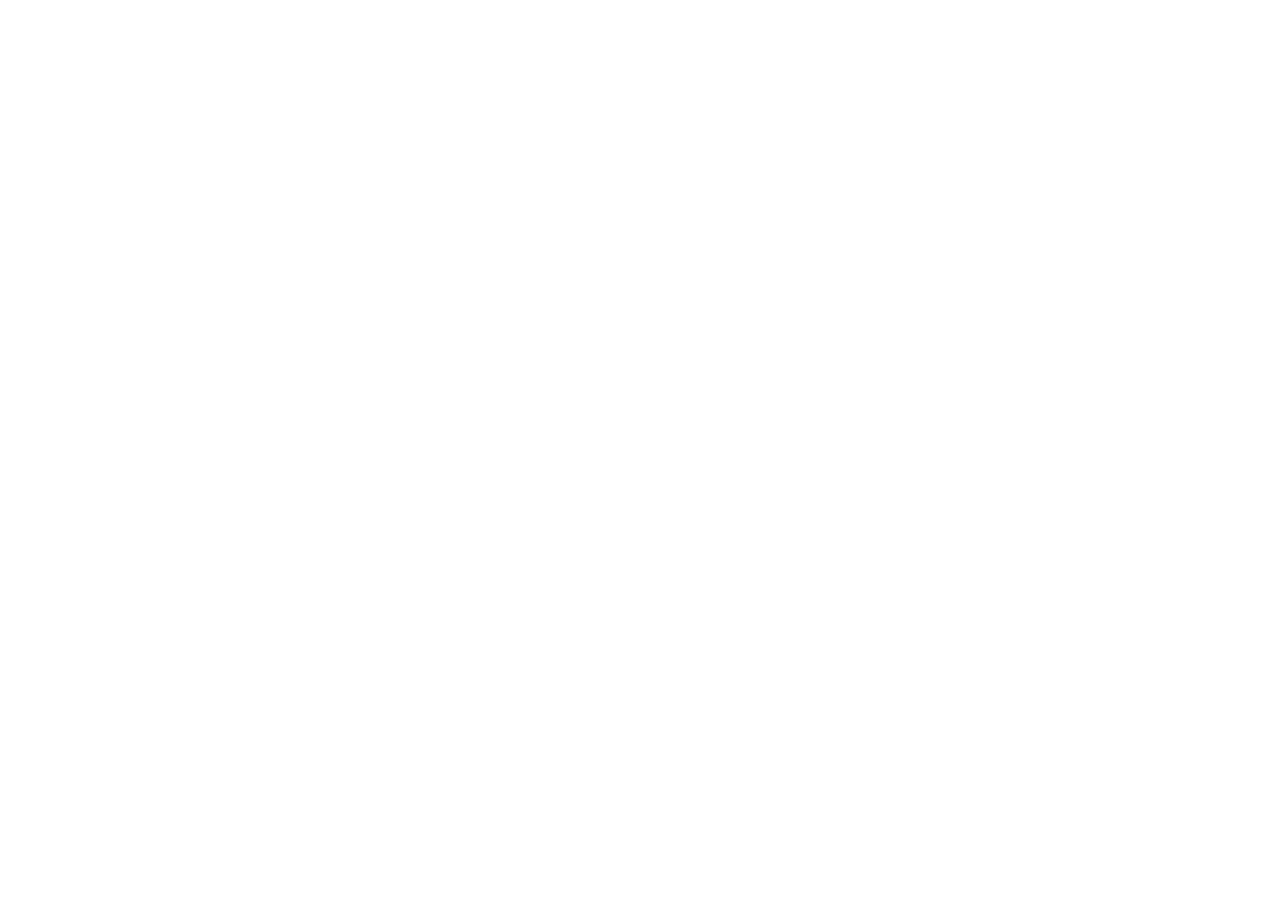
==== index.html @ f96ad169 "Add files" ====
<!DOCTYPE html>
<html lang="en">
<head>
  <meta charset="utf-8">
  <meta name="viewport" content="width=device-width, initial-scale=1.0">

  <title>INIS LAB1 - Home</title>

  <!-- Fonts -->
  <link href="https://fonts.googleapis.com/css2?family=Catamaran:wght@200;500&family=Open+Sans&display=swap" rel="stylesheet">

  <!-- Your CSS Code -->
  <link rel="stylesheet" type="text/css" href="style.css">

  <!-- JSON Shirt Object -->
  <script src="shirts.js"></script>

  <!-- Your JS Code -->
  <script src="main.js"></script>
</head>
<body>
  <!-- Your Code Here -->
</body>
</html>
---- style.css ----
/* Your Code Here */
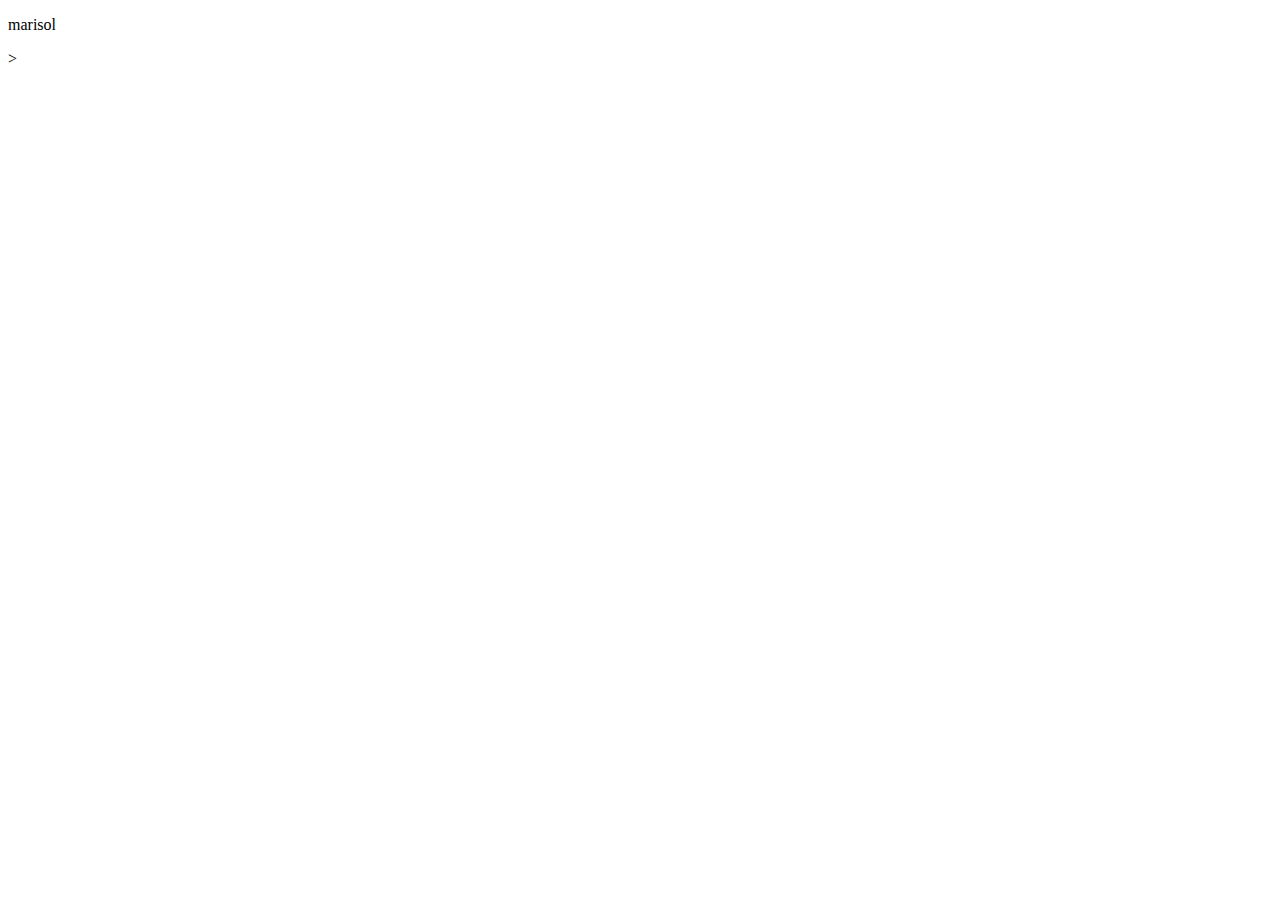
==== commit da0b0515: "change index.html" ====
--- a/index.html
+++ b/index.html
@@ -20,5 +20,6 @@
 </head>
 <body>
   <!-- Your Code Here -->
+  <p>marisol</p>>
 </body>
 </html>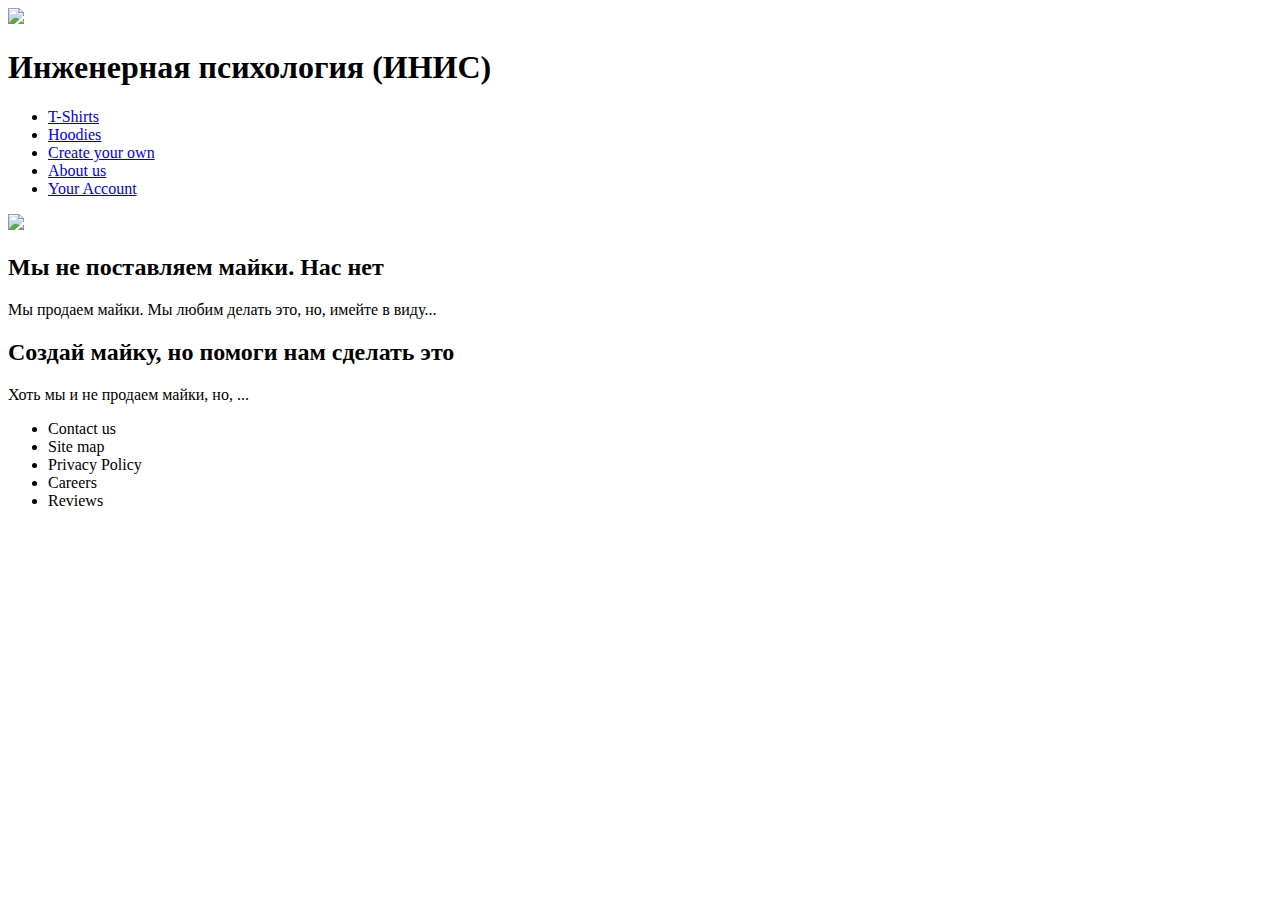
==== commit 49263c76: "Update index.html" ====
--- a/index.html
+++ b/index.html
@@ -19,7 +19,39 @@
   <script src="main.js"></script>
 </head>
 <body>
-  <!-- Your Code Here -->
-  <p>marisol</p>>
+  
+  <div>
+    <img src="C:\Users\maria\Documents\GitHub\univ_inis\site_images\logo.png">
+    <h1> Инженерная психология (ИНИС) </h1>
+  </div>
+
+  <ul>
+    <li><a href = "C:\Users\maria\Documents\GitHub\univ_inis\products.html">T-Shirts</a></li>
+    <li><a href = "C:\Users\maria\Documents\GitHub\univ_inis\not_implemented.html">Hoodies</a></li>
+    <li><a href = "C:\Users\maria\Documents\GitHub\univ_inis\not_implemented.html">Create your own</a></li>
+    <li><a href = "C:\Users\maria\Documents\GitHub\univ_inis\not_implemented.html">About us</a></li>
+    <li><a href = "C:\Users\maria\Documents\GitHub\univ_inis\not_implemented.html">Your Account</a></li>
+  </ul>
+
+  <img src="C:\Users\maria\Documents\GitHub\univ_inis\site_images\home.png">
+  
+    <div>
+      <h2>Мы не поставляем майки. Нас нет</h2>
+      <p>Мы продаем майки. Мы любим делать это, но, имейте в виду... </p>
+    </div>
+
+    <div>
+      <h2>Создай майку, но помоги нам сделать это</h2>
+      <p>Хоть мы и не продаем майки, но, ... </p>
+    </div>
+
+    <ul>
+      <li>Contact us</li>
+      <li>Site map</li>
+      <li>Privacy Policy</li>
+      <li>Careers</li>
+      <li>Reviews</li>
+    </ul>
+
 </body>
 </html>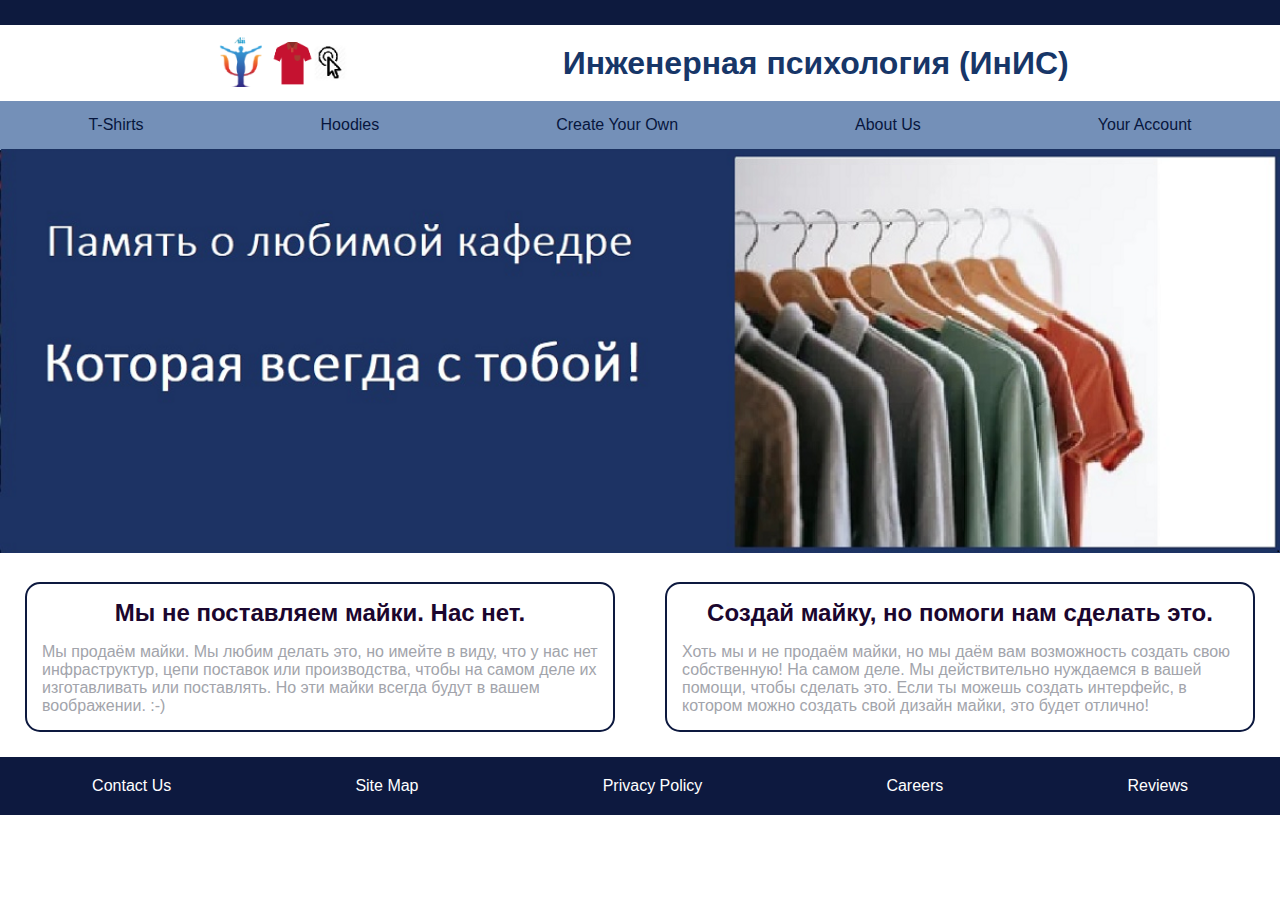
==== commit a456d64a: "Lab 1" ====
--- a/index.html
+++ b/index.html
@@ -1,57 +1,69 @@
 <!DOCTYPE html>
 <html lang="en">
-<head>
-  <meta charset="utf-8">
-  <meta name="viewport" content="width=device-width, initial-scale=1.0">
-
-  <title>INIS LAB1 - Home</title>
-
-  <!-- Fonts -->
-  <link href="https://fonts.googleapis.com/css2?family=Catamaran:wght@200;500&family=Open+Sans&display=swap" rel="stylesheet">
-
-  <!-- Your CSS Code -->
-  <link rel="stylesheet" type="text/css" href="style.css">
-
-  <!-- JSON Shirt Object -->
-  <script src="shirts.js"></script>
-
-  <!-- Your JS Code -->
-  <script src="main.js"></script>
-</head>
-<body>
-  
-  <div>
-    <img src="C:\Users\maria\Documents\GitHub\univ_inis\site_images\logo.png">
-    <h1> Инженерная психология (ИНИС) </h1>
-  </div>
-
-  <ul>
-    <li><a href = "C:\Users\maria\Documents\GitHub\univ_inis\products.html">T-Shirts</a></li>
-    <li><a href = "C:\Users\maria\Documents\GitHub\univ_inis\not_implemented.html">Hoodies</a></li>
-    <li><a href = "C:\Users\maria\Documents\GitHub\univ_inis\not_implemented.html">Create your own</a></li>
-    <li><a href = "C:\Users\maria\Documents\GitHub\univ_inis\not_implemented.html">About us</a></li>
-    <li><a href = "C:\Users\maria\Documents\GitHub\univ_inis\not_implemented.html">Your Account</a></li>
-  </ul>
-
-  <img src="C:\Users\maria\Documents\GitHub\univ_inis\site_images\home.png">
-  
-    <div>
-      <h2>Мы не поставляем майки. Нас нет</h2>
-      <p>Мы продаем майки. Мы любим делать это, но, имейте в виду... </p>
-    </div>
-
-    <div>
-      <h2>Создай майку, но помоги нам сделать это</h2>
-      <p>Хоть мы и не продаем майки, но, ... </p>
-    </div>
-
-    <ul>
-      <li>Contact us</li>
-      <li>Site map</li>
-      <li>Privacy Policy</li>
-      <li>Careers</li>
-      <li>Reviews</li>
-    </ul>
-
-</body>
+    <head>
+        <meta charset="UTF-8">
+        <title>LabWork1 — Home</title>
+        <link rel="stylesheet" href="./main.css">
+    </head>
+    <body>
+        <header>
+            <img src="./resources/main/logo.png" alt="Logo">
+            <h1>Инженерная психология (ИнИС)</h1>
+        </header>
+        <nav>
+            <ul>
+                <li>
+                    <a href="./t-shirts.html">T-Shirts</a>
+                </li>
+                <li>
+                    <a href="./not_implemented.html">Hoodies</a>
+                </li>
+                <li>
+                    <a href="./not_implemented.html">Create Your Own</a>
+                </li>
+                <li>
+                    <a href="./not_implemented.html">About Us</a>
+                </li>
+                <li>
+                    <a href="./not_implemented.html">Your Account</a>
+                </li>
+            </ul>
+        </nav>
+        <div id="content">
+            <img src="./resources/main/home.png" alt="Home">
+            <div id="description-block-container">
+                <div class="description-block">
+                    <h2>Мы не поставляем майки. Нас нет.</h2>
+                    <span>Мы продаём майки. Мы любим делать это, но имейте в виду, что у нас нет инфраструктур, цепи
+                          поставок или производства, чтобы на самом деле их изготавливать или поставлять. Но эти майки
+                          всегда будут в вашем воображении. :-)</span>
+                </div>
+                <div class="description-block">
+                    <h2>Создай майку, но помоги нам сделать это.</h2>
+                    <span>Хоть мы и не продаём майки, но мы даём вам возможность создать свою собственную! На самом деле.
+                          Мы действительно нуждаемся в вашей помощи, чтобы сделать это. Если ты можешь создать интерфейс,
+                          в котором можно создать свой дизайн майки, это будет отлично!</span>
+                </div>
+            </div>
+        </div>
+        <footer>
+            <ul>
+                <li>
+                    <a href="./not_implemented.html">Contact Us</a>
+                </li>
+                <li>
+                    <a href="./not_implemented.html">Site Map</a>
+                </li>
+                <li>
+                    <a href="./not_implemented.html">Privacy Policy</a>
+                </li>
+                <li>
+                    <a href="./not_implemented.html">Careers</a>
+                </li>
+                <li>
+                    <a href="./not_implemented.html">Reviews</a>
+                </li>
+            </ul>
+        </footer>
+    </body>
 </html>--- a/main.css
+++ b/main.css
@@ -0,0 +1,249 @@
+body {
+    margin: 0;
+    font-family: sans-serif;
+}
+
+ul {
+    padding: 0;
+    margin: 0;
+    list-style-type: none;
+    display: flex;
+    align-items: center;
+}
+
+li {
+    min-width: 140px;
+    flex-grow: 1;
+}
+
+li a {
+    display: block;
+    text-decoration-line: none;
+    text-align: center;
+    transition-duration: 200ms;
+}
+
+span {
+    color: #A2A4AB;
+}
+
+header {
+    padding: 10px 0;
+    border-top: 25px solid #0D1A3E;
+    display: flex;
+    justify-content: space-evenly;
+    align-items: center;
+}
+
+header img {
+    width: 140px;
+}
+
+header img:hover,
+button:hover {
+    cursor: pointer;
+}
+
+header h1 {
+    margin: 0;
+    color: #173668;
+}
+
+nav a {
+    padding: 15px 0;
+    color: #07163D;
+    background-color: #7490B8;
+}
+
+nav a:hover {
+    color: white;
+    background-color: #55698C;
+}
+
+#content img {
+    width: 100%;
+}
+
+#description-block-container {
+    display: flex;
+    justify-content: space-evenly;
+}
+
+.description-block {
+    width: 600px;
+    padding: 15px;
+    margin: 25px;
+    border: 2px solid #0D193F;
+    border-radius: 15px;
+}
+
+.description-block h2 {
+    margin: 0 0 16px;
+    text-align: center;
+    color: #1B062E;
+}
+
+footer a {
+    color: white;
+    background-color: #0D193F;
+    padding: 20px 0;
+}
+
+footer a:hover {
+    background-color: #2C3758;
+}
+
+#line {
+    height: 35px;
+    background-color: #7490B8;
+}
+
+#compressed {
+    margin: 0 100px;
+}
+
+#compressed h2,
+#data-block-wrapper h2 {
+    color: #1B062E;
+}
+
+#card-container {
+    display: flex;
+    justify-content: center;
+    flex-wrap: wrap;
+}
+
+.card {
+    width: 325px;
+    margin: 15px;
+    border: 3px solid #0D193F;
+    border-radius: 15px;
+}
+
+.card img {
+    border-radius: 15px 15px 0 0;
+}
+
+.card-description {
+    margin: 16px;
+}
+
+.card-description h2 {
+    margin: 16px 0;
+}
+
+.button-container {
+    display: flex;
+    justify-content: space-evenly;
+    padding-bottom: 16px;
+}
+
+.button-container button,
+#control button,
+#button-container-side button {
+    padding: 8px;
+    border-style: none;
+    border-radius: 5px;
+    font-family: sans-serif;
+    color: white;
+    background-color: #0D193F;
+}
+
+.button-container button:hover,
+#control button:hover,
+#button-container-side button:hover {
+    background-color: #2C3758;
+    transition-duration: 200ms;
+}
+
+#quick-view-container {
+    padding: 10px 100px;
+    margin-bottom: 5px;
+    display: flex;
+    flex-wrap: wrap;
+    background-color: #7490B8;
+}
+
+#quick-view-container img {
+    width: 200px;
+}
+
+.card-shirt {
+    margin: 5px;
+    display: inline-flex;
+}
+
+#wrapper {
+    padding: 30px 20px;
+    display: flex;
+    flex-direction: column;
+    justify-content: space-between;
+}
+
+#wrapper span,
+#info > span {
+    display: block;
+    margin-bottom: 8px;
+    color: #1B062E;
+}
+
+.card-description span,
+#wrapper span:nth-child(2),
+#info span:nth-child(2) {
+    font-size: 16px;
+}
+
+#info > span:first-child {
+    font-size: 24px;
+}
+
+#info span:nth-child(2) {
+    margin-bottom: 50px;
+}
+
+#data-block-wrapper {
+    margin: 75px 200px;
+}
+
+#data-block {
+    display: flex;
+}
+
+#data-block img {
+    width: 300px;
+    max-height: 350px;
+}
+
+#info {
+    margin: 10px 0 10px 30px;
+}
+
+#data-block-side,
+#data-block-color {
+    display: flex;
+    align-items: center;
+    margin-bottom: 10px;
+}
+
+#data-block-side span,
+#data-block-color span {
+    margin-right: 5px;
+    font-size: 16px;
+}
+
+#button-container-side button,
+#button-container-color button {
+    margin: 5px;
+    font-family: sans-serif;
+}
+
+#button-container-color button {
+    padding: 8px;
+    border: 2px solid #0D193F;
+    border-radius: 5px;
+}
+
+.active:hover {
+    color: white;
+    transition-duration: 200ms;
+}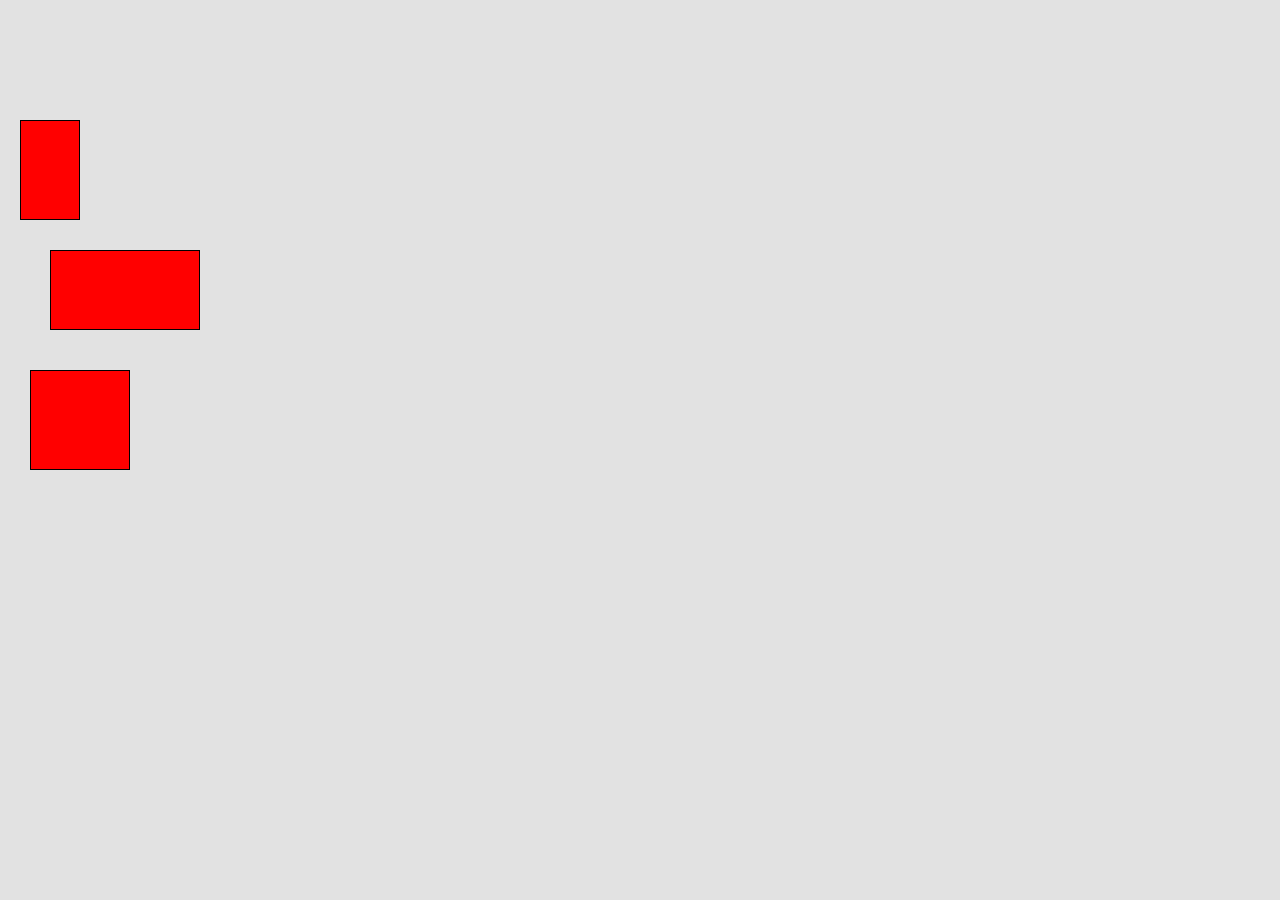
==== commit e60eafd6: "lab #2" ====
--- a/index.html
+++ b/index.html
@@ -1,69 +1,33 @@
 <!DOCTYPE html>
 <html lang="en">
-    <head>
-        <meta charset="UTF-8">
-        <title>LabWork1 — Home</title>
-        <link rel="stylesheet" href="./main.css">
-    </head>
-    <body>
-        <header>
-            <img src="./resources/main/logo.png" alt="Logo">
-            <h1>Инженерная психология (ИнИС)</h1>
-        </header>
-        <nav>
-            <ul>
-                <li>
-                    <a href="./t-shirts.html">T-Shirts</a>
-                </li>
-                <li>
-                    <a href="./not_implemented.html">Hoodies</a>
-                </li>
-                <li>
-                    <a href="./not_implemented.html">Create Your Own</a>
-                </li>
-                <li>
-                    <a href="./not_implemented.html">About Us</a>
-                </li>
-                <li>
-                    <a href="./not_implemented.html">Your Account</a>
-                </li>
-            </ul>
-        </nav>
-        <div id="content">
-            <img src="./resources/main/home.png" alt="Home">
-            <div id="description-block-container">
-                <div class="description-block">
-                    <h2>Мы не поставляем майки. Нас нет.</h2>
-                    <span>Мы продаём майки. Мы любим делать это, но имейте в виду, что у нас нет инфраструктур, цепи
-                          поставок или производства, чтобы на самом деле их изготавливать или поставлять. Но эти майки
-                          всегда будут в вашем воображении. :-)</span>
-                </div>
-                <div class="description-block">
-                    <h2>Создай майку, но помоги нам сделать это.</h2>
-                    <span>Хоть мы и не продаём майки, но мы даём вам возможность создать свою собственную! На самом деле.
-                          Мы действительно нуждаемся в вашей помощи, чтобы сделать это. Если ты можешь создать интерфейс,
-                          в котором можно создать свой дизайн майки, это будет отлично!</span>
-                </div>
-            </div>
-        </div>
-        <footer>
-            <ul>
-                <li>
-                    <a href="./not_implemented.html">Contact Us</a>
-                </li>
-                <li>
-                    <a href="./not_implemented.html">Site Map</a>
-                </li>
-                <li>
-                    <a href="./not_implemented.html">Privacy Policy</a>
-                </li>
-                <li>
-                    <a href="./not_implemented.html">Careers</a>
-                </li>
-                <li>
-                    <a href="./not_implemented.html">Reviews</a>
-                </li>
-            </ul>
-        </footer>
-    </body>
-</html>+  <head>
+    <meta charset="UTF-8" />
+    <meta name="viewport" content="width=device-width, user-scalable=no" />
+    <!-- turn off pinch zoom https://stackoverflow.com/questions/37379694/javascript-how-to-stop-pinch-zoom-multi-touch-input-attacks -->
+    <link rel="stylesheet" href="inputstyle.css" />
+    <title>HW2 SSUI</title>
+  </head>
+  <!-- you should not need to edit this fine for HW2, except to test different numbers of div's-->
+  <body>
+    <!-- your code should work for any number of divs -->
+    <div id="workspace">
+      <div
+        class="target"
+        style="top: 120px; left: 20px; width: 60px; height: 100px"
+      ></div>
+
+      <div
+        class="target"
+        style="top: 250px; left: 50px; width: 150px; height: 80px"
+      ></div>
+
+      <div
+        class="target"
+        style="top: 370px; left: 30px; width: 100px; height: 100px"
+      ></div>
+    </div>
+
+    <!-- script -->
+    <script src="input.js"></script>
+  </body>
+</html>
--- a/inputstyle.css
+++ b/inputstyle.css
@@ -0,0 +1,28 @@
+html {
+  touch-action: none;
+
+  -moz-user-select: none;
+  -khtml-user-select: none;
+  -webkit-user-select: none;
+  user-select: none;
+}
+
+body {
+  margin: 0;
+  touch-action: none;
+}
+
+#workspace {
+  width: 100vw;
+  height: 100vh;
+  position: relative;
+  background-color: rgb(226, 226, 226);
+  overflow: hidden;
+}
+
+.target {
+  position: absolute;
+  border: 1px solid black;
+  background-color: red;
+  box-sizing: border-box;
+}
